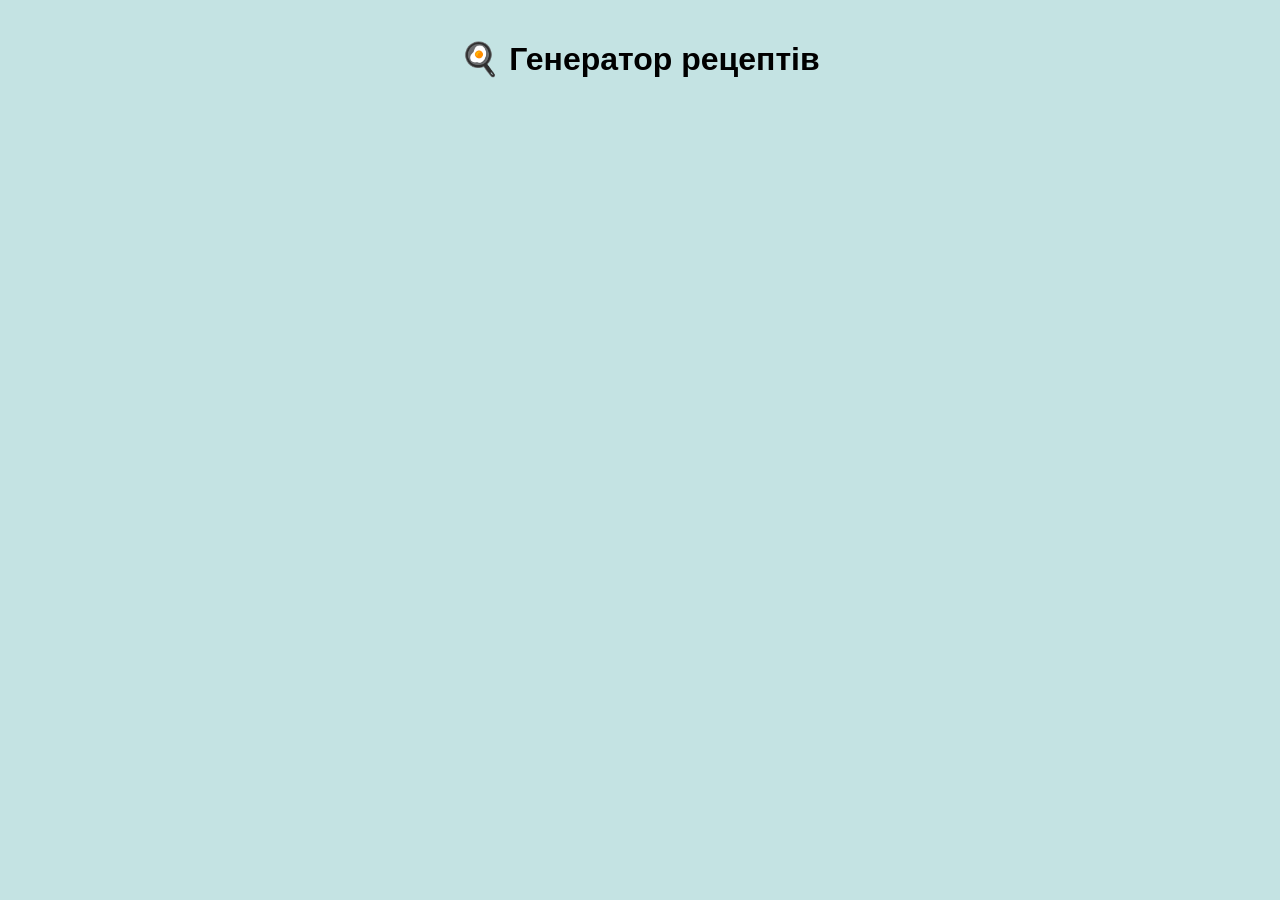
==== list-receipt.html @ 0eabc530 "css" ====
<!DOCTYPE html>
<html lang="uk">
<head>
  <meta charset="UTF-8">
  <meta name="viewport" content="width=device-width, initial-scale=1.0">
  <title>🍳 Генератор рецептів</title>
  <link rel="stylesheet" href="style.css">
</head>
<body>

  <div class="recipe-card">
    
    <div class="brand-header">
      <span class="search-icon"></span>
      <h1 class="generation">🍳 Генератор рецептів</h1>
    </div>
    
    
    <div class="search-box">
    </div>
</body>
</html>
---- style.css ----
body {
  font-family: Arial, sans-serif;
  background-color: #c4e3e3;
  margin: 40px;
}
.generation {
  display: flex;
  flex-direction: column;
  align-items: center;
  margin-top: 20px;
  margin-bottom: 50px;
}
.question {
  font-size: 18px;
  margin-bottom: 10px;
   display: flex;
  flex-direction: column;
  align-items: center;
}
.btn-start {
  padding: 10px 20px;
  font-size: 16px;
  background-color: #4CAF50;
  color: white;
  border: none;
  border-radius: 5px;
  cursor: pointer;
  display: block;
  margin: 0 auto;
  margin-top: 50px;
}
.tarilka {
    width: 250px;
    height: 200px;
    border-radius: 50%;
    background-color: #f2f2f2;
    display: flex;
    justify-content: center;
    align-items: center;
    margin-top: 20px;
    margin: 0 auto;
  margin-top: 50px;
}
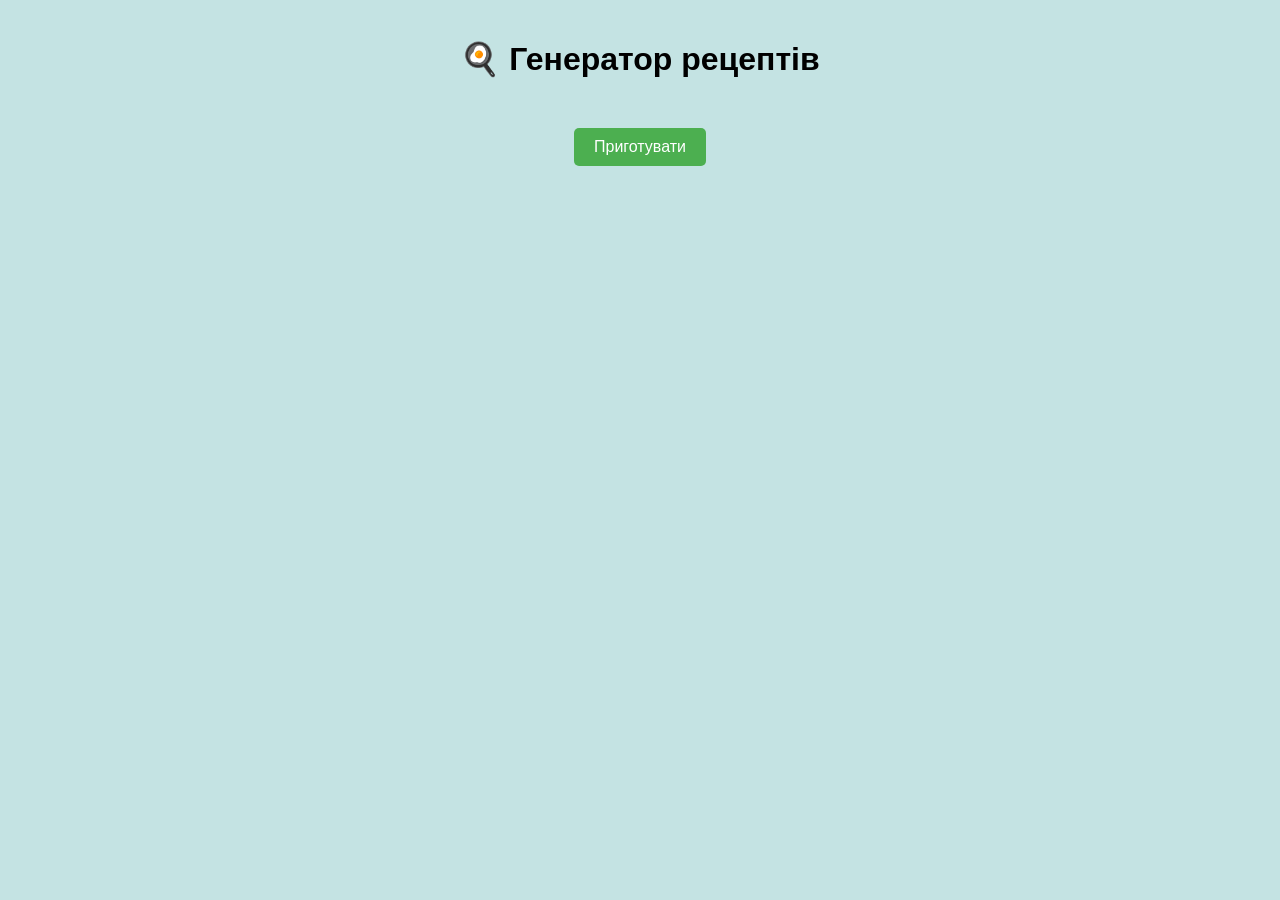
==== commit ee9472b0: "Butooncook" ====
--- a/list-receipt.html
+++ b/list-receipt.html
@@ -14,6 +14,8 @@
     <div class="brand-header">
       <span class="search-icon"></span>
       <h1 class="generation">🍳 Генератор рецептів</h1>
+    <button id="btn" class="btn-start" onclick="getRecept()">Приготувати </button>
+    <div id="recept"></div>
     </div>
     
     
